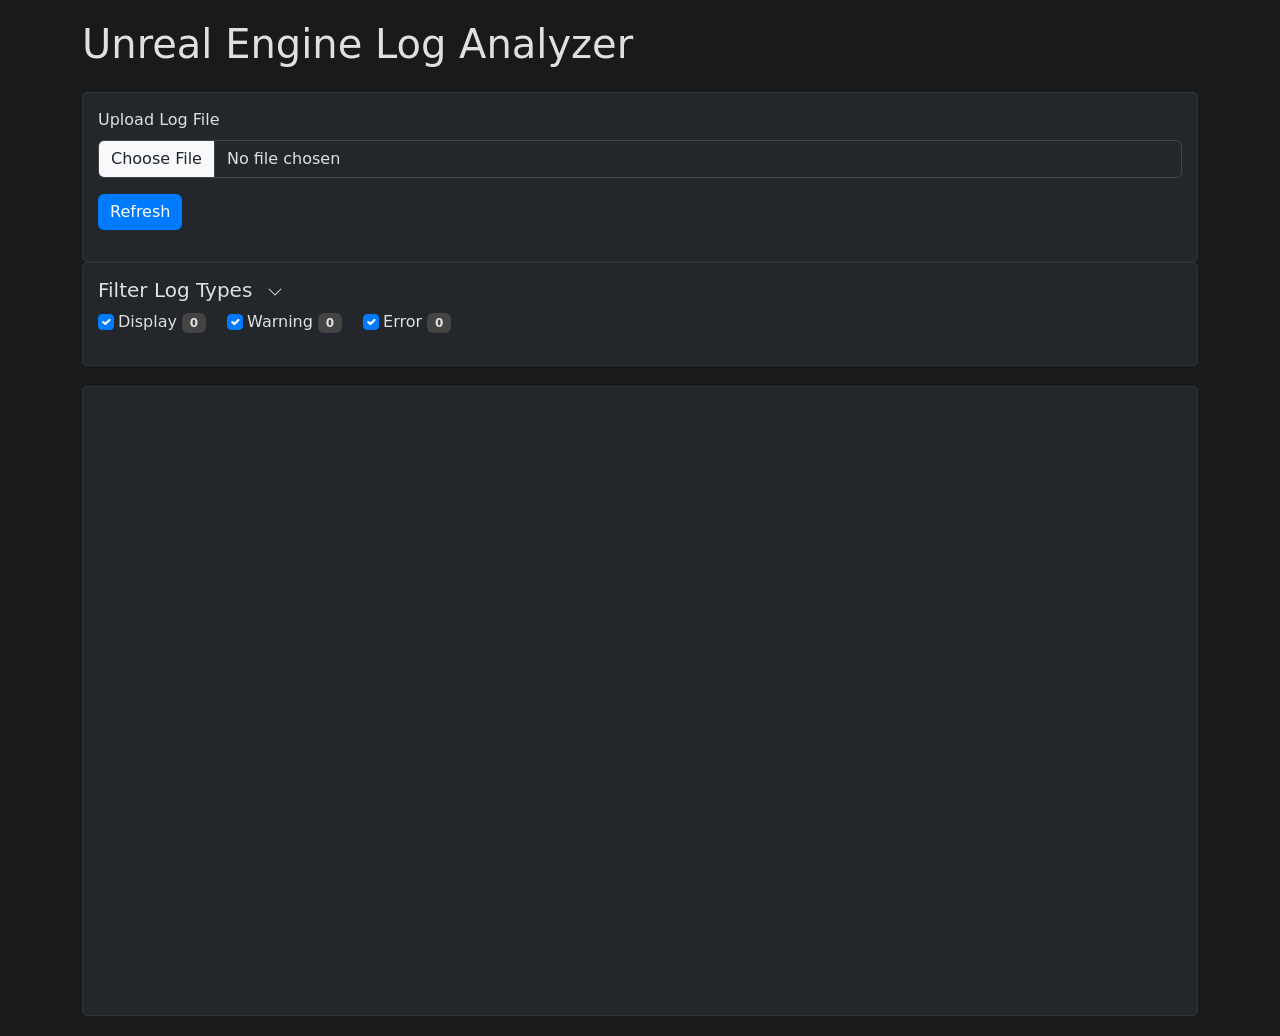
==== log_analyzer/templates/index.html @ a86a2892 "Initial commit: Unreal Engine Log Analyzer Flask app for Railway deployment" ====
<!DOCTYPE html>
<html lang="en">
<head>
    <meta charset="UTF-8">
    <meta name="viewport" content="width=device-width, initial-scale=1.0">
    <title>Unreal Engine Log Analyzer</title>
    <link href="https://cdn.jsdelivr.net/npm/bootstrap@5.3.0/dist/css/bootstrap.min.css" rel="stylesheet">
    <style>
        body {
            background-color: #181a1b;
            color: #e0e0e0;
            padding: 20px;
        }
        .container {
            background: none;
        }
        .log-container {
            background-color: #23272b;
            color: #e0e0e0;
            font-family: 'Consolas', monospace;
            padding: 15px;
            border-radius: 5px;
            height: 70vh;
            overflow-y: auto;
            margin-top: 20px;
            border: 1px solid #333;
        }
        .log-entry {
            margin: 2px 0;
            padding: 2px 5px;
            border-radius: 3px;
        }
        .log-entry:hover {
            background-color: #2d3136;
        }
        .filters-container, .upload-container {
            background-color: #23272b;
            padding: 15px;
            border-radius: 5px;
            box-shadow: none;
            border: 1px solid #333;
        }
        .filters-container {
            margin-bottom: 20px;
        }
        .form-label, h1, h5, label, .form-check-label {
            color: #e0e0e0;
        }
        .form-control {
            background-color: #23272b;
            color: #e0e0e0;
            border: 1px solid #444;
        }
        .form-control:focus {
            background-color: #23272b;
            color: #fff;
            border-color: #888;
        }
        .form-check-input {
            background-color: #23272b;
            border: 1px solid #444;
        }
        .form-check-input:checked {
            background-color: #007bff;
            border-color: #007bff;
        }
        .btn-primary {
            background-color: #007bff;
            border: none;
        }
        .btn-primary:hover, .btn-primary:focus {
            background-color: #0056b3;
        }
        .badge.bg-secondary {
            background-color: #444 !important;
            color: #e0e0e0;
        }
        a.text-decoration-none, a.text-decoration-none:visited {
            color: #e0e0e0;
        }
        a.text-decoration-none:hover {
            color: #007bff;
        }
        /* Scrollbar styling */
        ::-webkit-scrollbar {
            width: 10px;
            background: #23272b;
        }
        ::-webkit-scrollbar-thumb {
            background: #333;
            border-radius: 5px;
        }
        ::-webkit-scrollbar-thumb:hover {
            background: #444;
        }
        .log-type {
            color: #4fc3f7;
            font-weight: bold;
        }
        .log-level-display {
            color: #a5d6a7;
        }
        .log-level-warning {
            color: #ffd54f;
        }
        .log-level-error {
            color: #ef9a9a;
        }
    </style>
</head>
<body>
    <div class="container">
        <h1 class="mb-4">Unreal Engine Log Analyzer</h1>
        
        <div class="upload-container">
            <form id="uploadForm" class="mb-3">
                <div class="mb-3">
                    <label for="logFile" class="form-label">Upload Log File</label>
                    <input type="file" class="form-control" id="logFile" accept=".log,.txt">
                </div>
                <button type="submit" class="btn btn-primary">Refresh</button>
            </form>
        </div>

        <div class="filters-container">
            <h5>
                <a class="text-decoration-none" data-bs-toggle="collapse" href="#logTypeFiltersCollapse" role="button" aria-expanded="true" aria-controls="logTypeFiltersCollapse">
                    Filter Log Types
                    <span class="ms-2"><svg xmlns="http://www.w3.org/2000/svg" width="16" height="16" fill="currentColor" class="bi bi-chevron-down" viewBox="0 0 16 16"><path fill-rule="evenodd" d="M1.646 4.646a.5.5 0 0 1 .708 0L8 10.293l5.646-5.647a.5.5 0 0 1 .708.708l-6 6a.5.5 0 0 1-.708 0l-6-6a.5.5 0 0 1 0-.708z"/></svg></span>
                </a>
            </h5>
            <div class="collapse show" id="logTypeFiltersCollapse">
                <div class="mb-3" id="logLevelFilters">
                    <label class="form-check-label me-3"><input class="form-check-input me-1 log-level-filter" type="checkbox" value="Display" checked>Display <span class="badge bg-secondary" id="count-Display">0</span></label>
                    <label class="form-check-label me-3"><input class="form-check-input me-1 log-level-filter" type="checkbox" value="Warning" checked>Warning <span class="badge bg-secondary" id="count-Warning">0</span></label>
                    <label class="form-check-label me-3"><input class="form-check-input me-1 log-level-filter" type="checkbox" value="Error" checked>Error <span class="badge bg-secondary" id="count-Error">0</span></label>
                </div>
                <div id="logTypeFilters" class="row">
                    <!-- Log type checkboxes will be added here dynamically -->
                </div>
            </div>
        </div>

        <div class="log-container" id="logContent">
            <!-- Log entries will be displayed here -->
        </div>
    </div>

    <script>
        let currentFilename = null;
        let allLogEntries = [];

        document.getElementById('uploadForm').addEventListener('submit', async (e) => {
            e.preventDefault();
            const fileInput = document.getElementById('logFile');
            const file = fileInput.files[0];
            
            if (!file) {
                alert('Please select a file');
                return;
            }

            const formData = new FormData();
            formData.append('file', file);

            try {
                const response = await fetch('/upload', {
                    method: 'POST',
                    body: formData
                });
                
                const data = await response.json();
                if (response.ok) {
                    currentFilename = file.name;
                    allLogEntries = data.entries;
                    window.currentLogTypes = data.log_types;
                    displayLogEntries(data.entries);
                    createLogTypeFilters(data.log_types);
                    // Update log type counts for initial load
                    updateLogTypeCountsForLevels(data.entries, data.log_types);
                } else {
                    alert(data.error || 'Error uploading file');
                }
            } catch (error) {
                alert('Error uploading file');
                console.error(error);
            }
        });

        document.getElementById('logFile').addEventListener('change', function() {
            if (this.files.length > 0) {
                document.getElementById('uploadForm').requestSubmit();
            }
        });

        function createLogTypeFilters(logTypes) {
            const container = document.getElementById('logTypeFilters');
            container.innerHTML = '';
            
            logTypes.forEach(typeObj => {
                const type = typeObj.type;
                const count = typeObj.count;
                const col = document.createElement('div');
                col.className = 'col-md-3 mb-2';
                
                const checkbox = document.createElement('div');
                checkbox.className = 'form-check';
                checkbox.innerHTML = `
                    <input class="form-check-input" type="checkbox" value="${type}" id="filter_${type}">
                    <label class="form-check-label" for="filter_${type}">
                        ${type} <span class="badge bg-secondary" id="badge-type-${type}">${count}</span>
                    </label>
                `;
                
                checkbox.querySelector('input').addEventListener('change', filterLogs);
                col.appendChild(checkbox);
                container.appendChild(col);
            });
        }

        function updateLogTypeCountsForLevels(entries, logTypes) {
            // Count only entries matching the current log level filter
            const selectedLevels = getSelectedLogLevels();
            const counts = {};
            logTypes.forEach(typeObj => counts[typeObj.type] = 0);
            entries.forEach(entry => {
                let level = '';
                if (/\bWarning\b/i.test(entry.content)) level = 'Warning';
                else if (/\bError\b/i.test(entry.content)) level = 'Error';
                else if (/\bDisplay\b/i.test(entry.content)) level = 'Display';
                if (selectedLevels.length && !selectedLevels.includes(level)) return;
                if (counts.hasOwnProperty(entry.type)) counts[entry.type]++;
            });
            logTypes.forEach(typeObj => {
                const badge = document.getElementById(`badge-type-${typeObj.type}`);
                if (badge) badge.textContent = counts[typeObj.type];
            });
        }

        function updateAllLogTypeCounts() {
            if (window.currentLogTypes && allLogEntries) {
                updateLogTypeCountsForLevels(allLogEntries, window.currentLogTypes);
            }
        }

        async function filterLogs() {
            if (!currentFilename) return;

            const selectedTypes = Array.from(document.querySelectorAll('#logTypeFilters input:checked'))
                .map(checkbox => checkbox.value);

            try {
                const response = await fetch('/filter', {
                    method: 'POST',
                    headers: {
                        'Content-Type': 'application/json'
                    },
                    body: JSON.stringify({
                        filename: currentFilename,
                        types: selectedTypes
                    })
                });

                const data = await response.json();
                if (response.ok) {
                    displayLogEntries(data.entries);
                    // Do NOT update log type counts here
                } else {
                    alert(data.error || 'Error filtering logs');
                }
            } catch (error) {
                alert('Error filtering logs');
                console.error(error);
            }
        }

        function getSelectedLogLevels() {
            return Array.from(document.querySelectorAll('.log-level-filter:checked')).map(cb => cb.value);
        }

        function updateLogLevelCounts(entries) {
            const counts = { Display: 0, Warning: 0, Error: 0 };
            entries.forEach(entry => {
                if (/\bWarning\b/i.test(entry.content)) counts.Warning++;
                else if (/\bError\b/i.test(entry.content)) counts.Error++;
                else if (/\bDisplay\b/i.test(entry.content)) counts.Display++;
            });
            document.getElementById('count-Display').textContent = counts.Display;
            document.getElementById('count-Warning').textContent = counts.Warning;
            document.getElementById('count-Error').textContent = counts.Error;
        }

        function displayLogEntries(entries) {
            const container = document.getElementById('logContent');
            container.innerHTML = '';
            const selectedLevels = getSelectedLogLevels();
            const selectedTypes = Array.from(document.querySelectorAll('#logTypeFilters input:checked')).map(cb => cb.value);
            
            // Update log level counts for the current filtered log types
            let filteredForLevelCount = entries.filter(entry => !selectedTypes.length || selectedTypes.includes(entry.type));
            updateLogLevelCounts(filteredForLevelCount);
            // Do NOT update log type counts here

            entries.forEach(entry => {
                // Filter by log type
                if (selectedTypes.length && !selectedTypes.includes(entry.type)) return;
                // Filter by log level
                let level = '';
                if (/\bWarning\b/i.test(entry.content)) level = 'Warning';
                else if (/\bError\b/i.test(entry.content)) level = 'Error';
                else if (/\bDisplay\b/i.test(entry.content)) level = 'Display';
                if (selectedLevels.length && !selectedLevels.includes(level)) return;

                const div = document.createElement('div');
                div.className = 'log-entry';
                let levelClass = '';
                if (level === 'Warning') levelClass = 'log-level-warning';
                else if (level === 'Error') levelClass = 'log-level-error';
                else if (level === 'Display') levelClass = 'log-level-display';
                div.innerHTML = `<span class="log-type">${entry.type}</span> <span class="${levelClass}">${entry.content}</span>`;
                container.appendChild(div);
            });
        }

        // Add event listeners for log level filters
        document.addEventListener('DOMContentLoaded', function() {
            document.querySelectorAll('.log-level-filter').forEach(cb => {
                cb.addEventListener('change', () => {
                    updateAllLogTypeCounts();
                    displayLogEntries(allLogEntries);
                });
            });
        });
    </script>
</body>
</html>
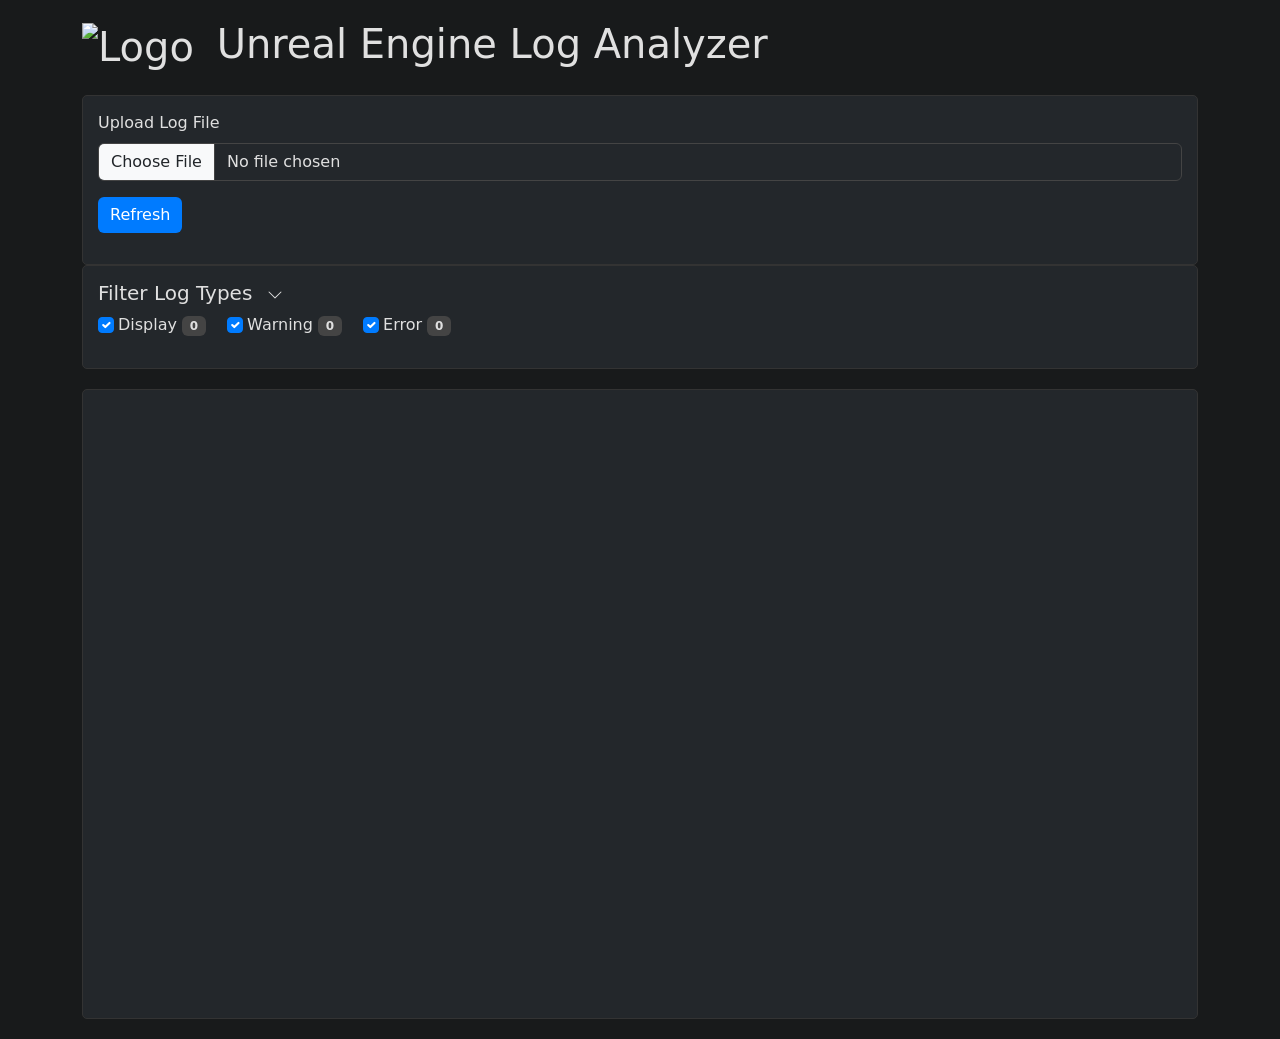
==== commit c6f8f5a6: "Add logo PNG, update HTML for logo, and add root .gitignore" ====
--- a/log_analyzer/templates/index.html
+++ b/log_analyzer/templates/index.html
@@ -110,7 +110,10 @@
 </head>
 <body>
     <div class="container">
-        <h1 class="mb-4">Unreal Engine Log Analyzer</h1>
+        <h1 class="mb-4">
+            <img src="{{ url_for('static', filename='MayorAwesome.png') }}" alt="Logo" style="width: 35px; height: 35px; margin-right: 10px; vertical-align: middle;">
+            Unreal Engine Log Analyzer
+        </h1>
         
         <div class="upload-container">
             <form id="uploadForm" class="mb-3">
